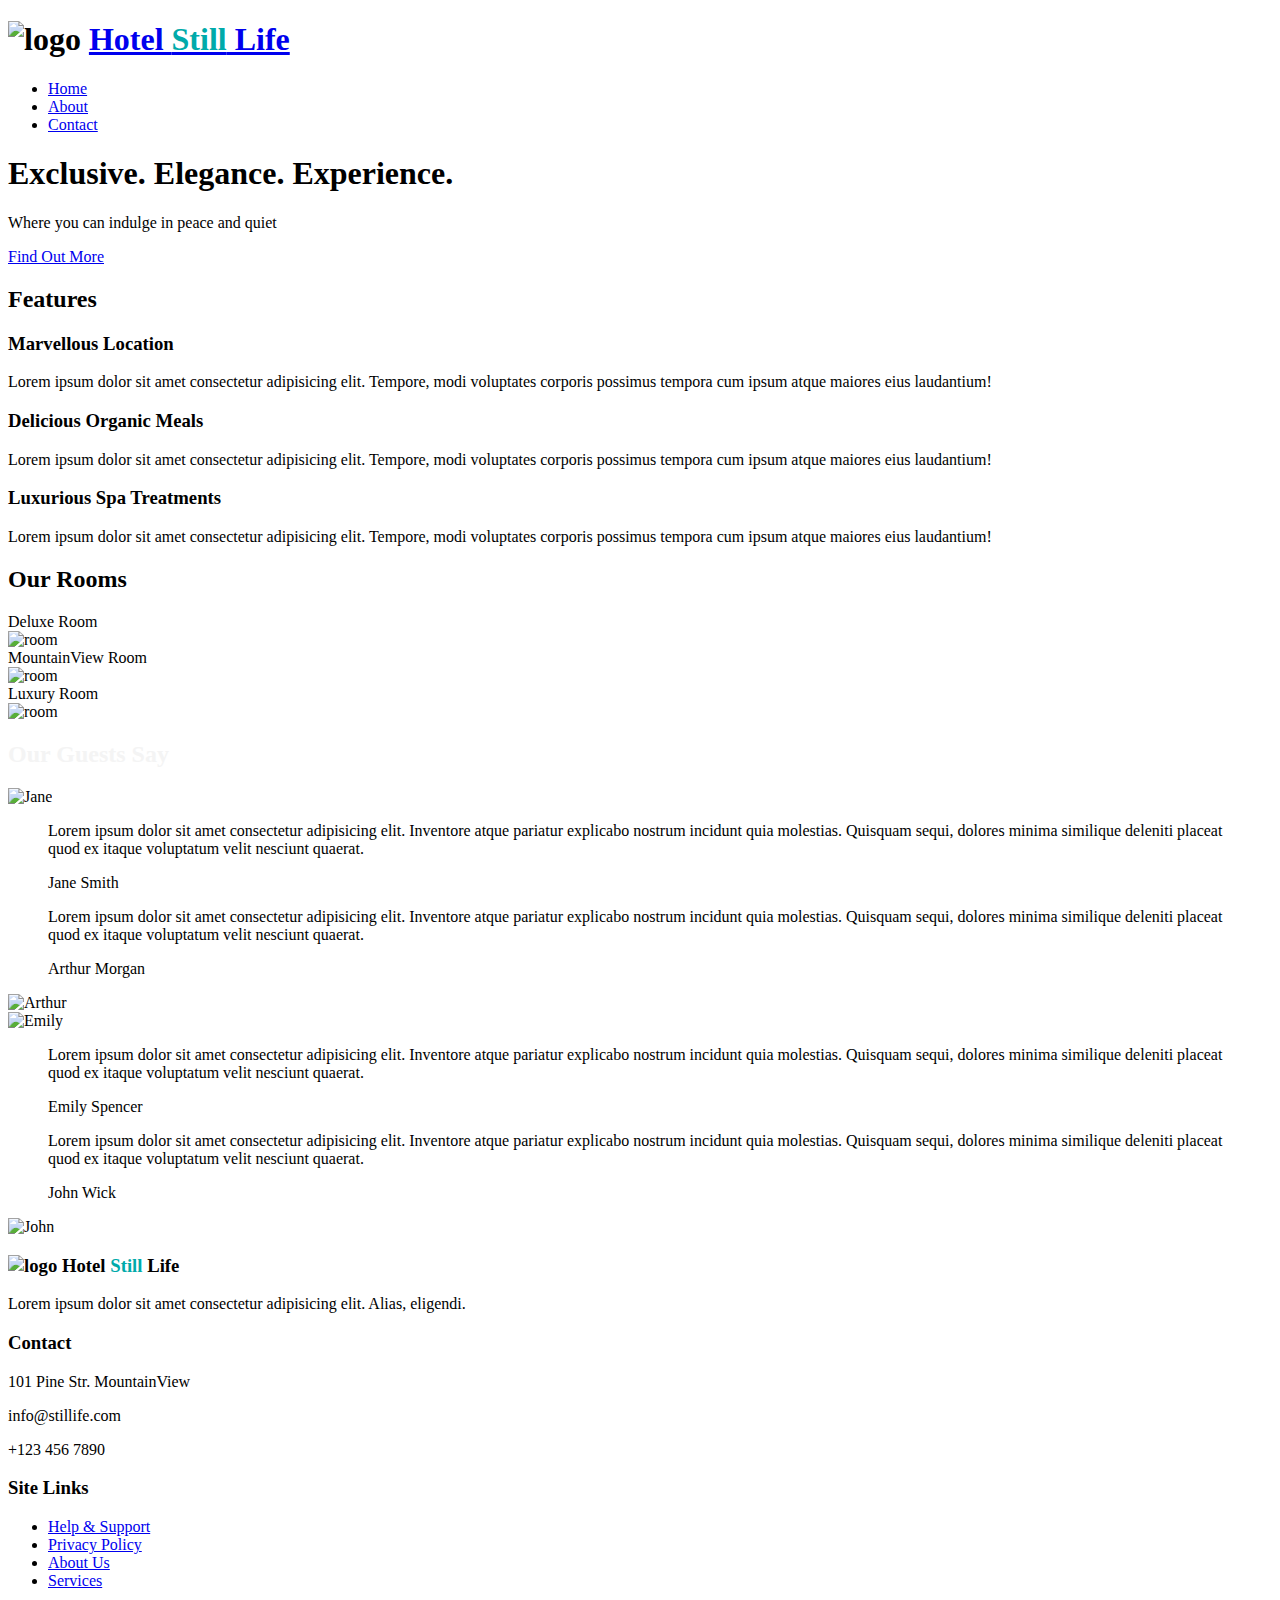
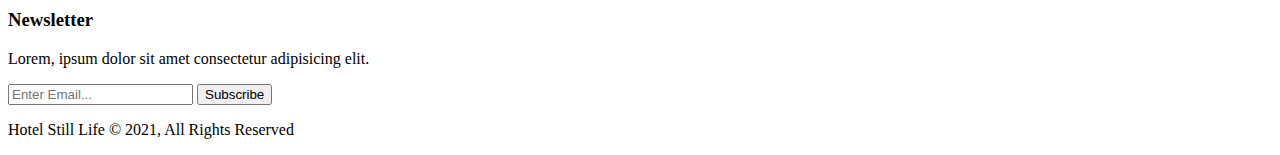
==== index.html @ 2eeb2c9f "Update html file" ====
<!DOCTYPE html>
<html lang="en">
	<head>
		<meta charset="UTF-8" />
		<meta name="viewport" content="width=device-width, initial-scale=1.0" />
		<meta http-equiv="X-UA-Compatible" content="ie=edge" />
		<meta
			name="description"
			content="Welcome to the place where you can find quiet and peace"
		/>
		<meta name="keywords" content="hotel,mountains,cloud,peace" />
		<link rel="apple-touch-icon" sizes="180x180" href="favicon/" />
		<link
			rel="icon"
			type="image/png"
			sizes="32x32"
			href="favicon/favicon-32x32.png"
		/>
		<link rel="icon" type="image/png" sizes="16x16" href="favicon/" />
		<link rel="manifest" href="images/favicon/site.webmanifest" />
		<link
			href="https://fonts.googleapis.com/css?family=Dancing+Script|Montserrat&display=swap"
			rel="stylesheet"
		/>
		<link rel="stylesheet" href="css/styles.css" />
		<link
			rel="stylesheet"
			media="screen and (max-width: 768px)"
			href="css/responsive.css"
		/>

		<title>Hotel Still Life | Welcome here Explorer</title>
	</head>
	<body>
		<!-- Navbar -->
		<nav id="navbar">
			<div class="container nav-container">
				<h1>
					<img src="images/favicon/android-chrome-192x192.png" id="logo" alt="logo" />
					<a href="index.html">
						Hotel <span style="color: #00aaaa">Still</span> Life
					</a>
				</h1>
				<ul>
					<li><a class="current" href="index.html">Home</a></li>
					<li><a href="about.html">About</a></li>
					<li><a href="contact.html">Contact</a></li>
				</ul>
			</div>
		</nav>

		<!-- Header: Showcase -->
		<header id="showcase">
			<div class="showcase-container">
				<h1 class="l-heading">Exclusive. Elegance. Experience.</h1>
				<p class="lead">Where you can indulge in peace and quiet</p>
				<a href="about.html" class="btn">Find Out More</a>
			</div>
		</header>

		<!-- Section A: Hotel Features -->
		<section id="features" class="text-center py-3 my-2">
			<div class="container">
				<h2 class="section-title">Features</h2>
				<div class="bottom-line"></div>
				<div class="specials">
					<div>
						<span class="i-2x icon-lake"></span>
						<h3>Marvellous Location</h3>
						<p>
							Lorem ipsum dolor sit amet consectetur adipisicing elit. Tempore,
							modi voluptates corporis possimus tempora cum ipsum atque maiores
							eius laudantium!
						</p>
					</div>
					<div>
						<span class="i-2x icon-food"></span>
						<h3>Delicious Organic Meals</h3>
						<p>
							Lorem ipsum dolor sit amet consectetur adipisicing elit. Tempore,
							modi voluptates corporis possimus tempora cum ipsum atque maiores
							eius laudantium!
						</p>
					</div>
					<div>
						<span class="i-2x icon-spa"></span>
						<h3>Luxurious Spa Treatments</h3>
						<p>
							Lorem ipsum dolor sit amet consectetur adipisicing elit. Tempore,
							modi voluptates corporis possimus tempora cum ipsum atque maiores
							eius laudantium!
						</p>
					</div>
				</div>
			</div>
		</section>

		<!-- Section B: Photo Gallery -->
		<section id="gallery" class="text-center py-3">
			<div class="container">
				<h2 class="section-title">Our Rooms</h2>
				<div class="bottom-line"></div>
				<div class="slideshow-container">
					<div class="slides fade">
						<div class="text">Deluxe Room</div>
						<img src="images/bed-2.jpg" alt="room" />
					</div>
					<div class="slides fade">
						<div class="text">MountainView Room</div>
						<img src="images/bed.jpg" alt="room" />
					</div>
					<div class="slides fade">
						<div class="text">Luxury Room</div>
						<img src="images/bed-3.jpg" alt="room" />
					</div>
					<div class="dots">
						<span class="dot"></span>
						<span class="dot"></span>
						<span class="dot"></span>
					</div>
				</div>
			</div>
		</section>

		<!-- Section C: Testimonials -->
		<section id="testimonials" class="text-center py-3">
			<div class="container">
				<h2 class="section-title" style="color: #f4f4f4">Our Guests Say</h2>
				<div class="bottom-line"></div>
				<div class="testimonial">
					<img src="images/person-2.jpg" alt="Jane" />
					<blockquote>
						<p>
							Lorem ipsum dolor sit amet consectetur adipisicing elit. Inventore
							atque pariatur explicabo nostrum incidunt quia molestias. Quisquam
							sequi, dolores minima similique deleniti placeat quod ex itaque
							voluptatum velit nesciunt quaerat.
						</p>
						<footer>Jane Smith</footer>
					</blockquote>
				</div>
				<div class="testimonial">
					<blockquote>
						<p>
							Lorem ipsum dolor sit amet consectetur adipisicing elit. Inventore
							atque pariatur explicabo nostrum incidunt quia molestias. Quisquam
							sequi, dolores minima similique deleniti placeat quod ex itaque
							voluptatum velit nesciunt quaerat.
						</p>
						<footer>Arthur Morgan</footer>
					</blockquote>
					<img src="images/person-3.jpg" alt="Arthur" />
				</div>
				<div class="testimonial">
					<img src="images/person-8.jpg" alt="Emily" />
					<blockquote>
						<p>
							Lorem ipsum dolor sit amet consectetur adipisicing elit. Inventore
							atque pariatur explicabo nostrum incidunt quia molestias. Quisquam
							sequi, dolores minima similique deleniti placeat quod ex itaque
							voluptatum velit nesciunt quaerat.
						</p>
						<footer>Emily Spencer</footer>
					</blockquote>
				</div>
				<div class="testimonial">
					<blockquote>
						<p>
							Lorem ipsum dolor sit amet consectetur adipisicing elit. Inventore
							atque pariatur explicabo nostrum incidunt quia molestias. Quisquam
							sequi, dolores minima similique deleniti placeat quod ex itaque
							voluptatum velit nesciunt quaerat.
						</p>
						<footer>John Wick</footer>
					</blockquote>
					<img src="images/person-6.jpg" alt="John" />
				</div>
			</div>
		</section>

		<!-- Footer -->
		<footer id="main-footer" class="py-2 text-center">
			<div class="container footer-container">
				<div>
					<h3>
						<img
							src="images/favicon/android-chrome-192x192.png"
							id="logo"
							alt="logo"
						/>
						Hotel <span style="color: #00aaaa">Still</span> Life
					</h3>
					<p>
						Lorem ipsum dolor sit amet consectetur adipisicing elit. Alias,
						eligendi.
					</p>
				</div>
				<div class="contact">
					<h3>Contact</h3>
					<span class="i-1x icon-location"></span>
					<p>101 Pine Str. MountainView</p>
					<span class="i-1x icon-letter"></span>
					<p>info@stillife.com</p>
					<span class="i-1x icon-phone"></span>
					<p>+123 456 7890</p>
				</div>
				<div class="links">
					<h3>Site Links</h3>
					<ul class="list">
						<li><a href="#">Help & Support</a></li>
						<div class="bottom"></div>
						<li><a href="#">Privacy Policy</a></li>
						<div class="bottom"></div>
						<li><a href="#">About Us</a></li>
						<div class="bottom"></div>
						<li><a href="#">Services</a></li>
					</ul>
				</div>
				<div class="newsletter">
					<h3>Newsletter</h3>
					<p>Lorem, ipsum dolor sit amet consectetur adipisicing elit.</p>
					<form>
						<input type="email" placeholder="Enter Email..." />
						<input type="submit" value="Subscribe" class="btn" />
					</form>
				</div>
				<div class="footer-content">
					<p class="footer-logo">
						<span>Hotel Still Life</span> &copy; 2021, All Rights Reserved
					</p>
					<span class="socials">
						<a href="https://www.facebook.com">
							<span class="i-1x icon icon-facebook"></span
						></a>
						<a href="https://www.instagram.com">
							<span class="i-1x icon icon-instagram"></span
						></a>
						<a href="https://www.twitter.com">
							<span class="i-1x icon icon-twitter"></span
						></a>
						<a href="https://www.youtube.com">
							<span class="i-1x icon icon-youtube"></span
						></a>
					</span>
				</div>
			</div>
		</footer>

		<!-- Local JS Flie -->
		<script src="scripts/main.js"></script>
	</body>
</html>
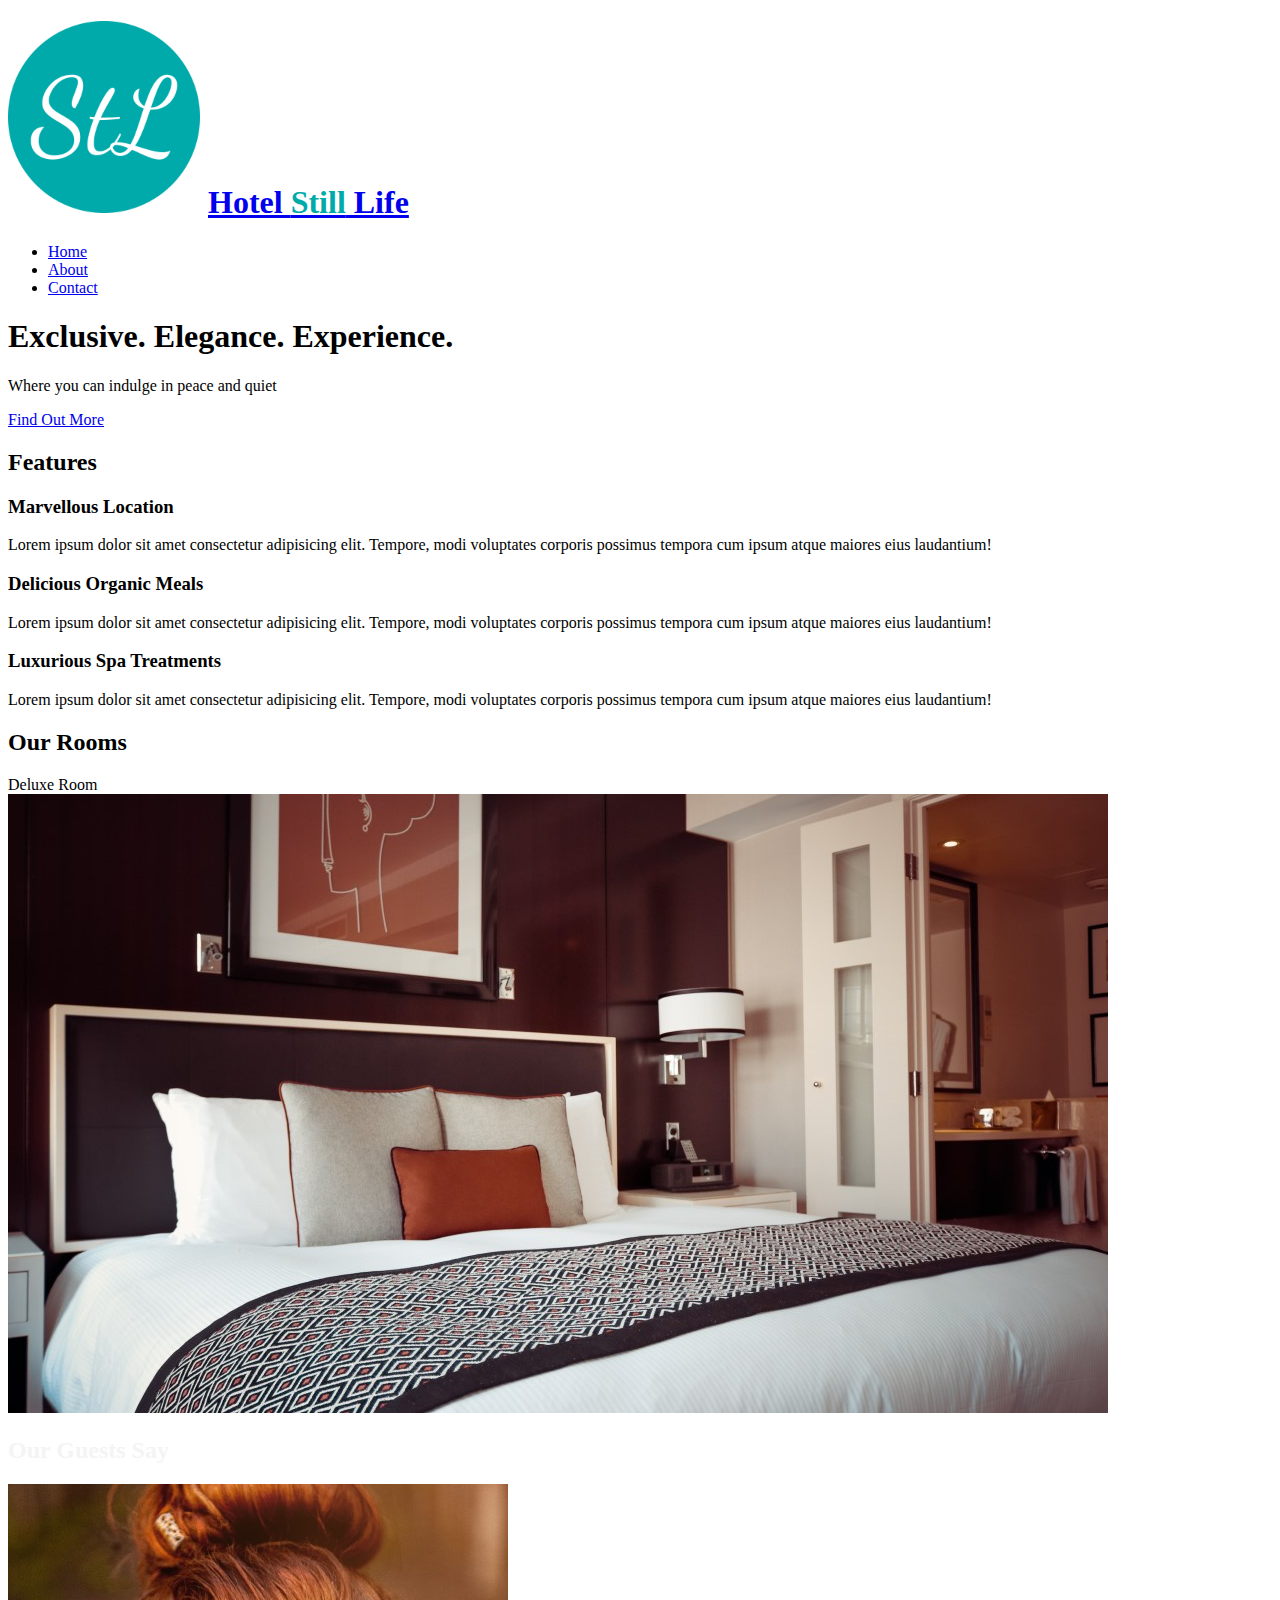
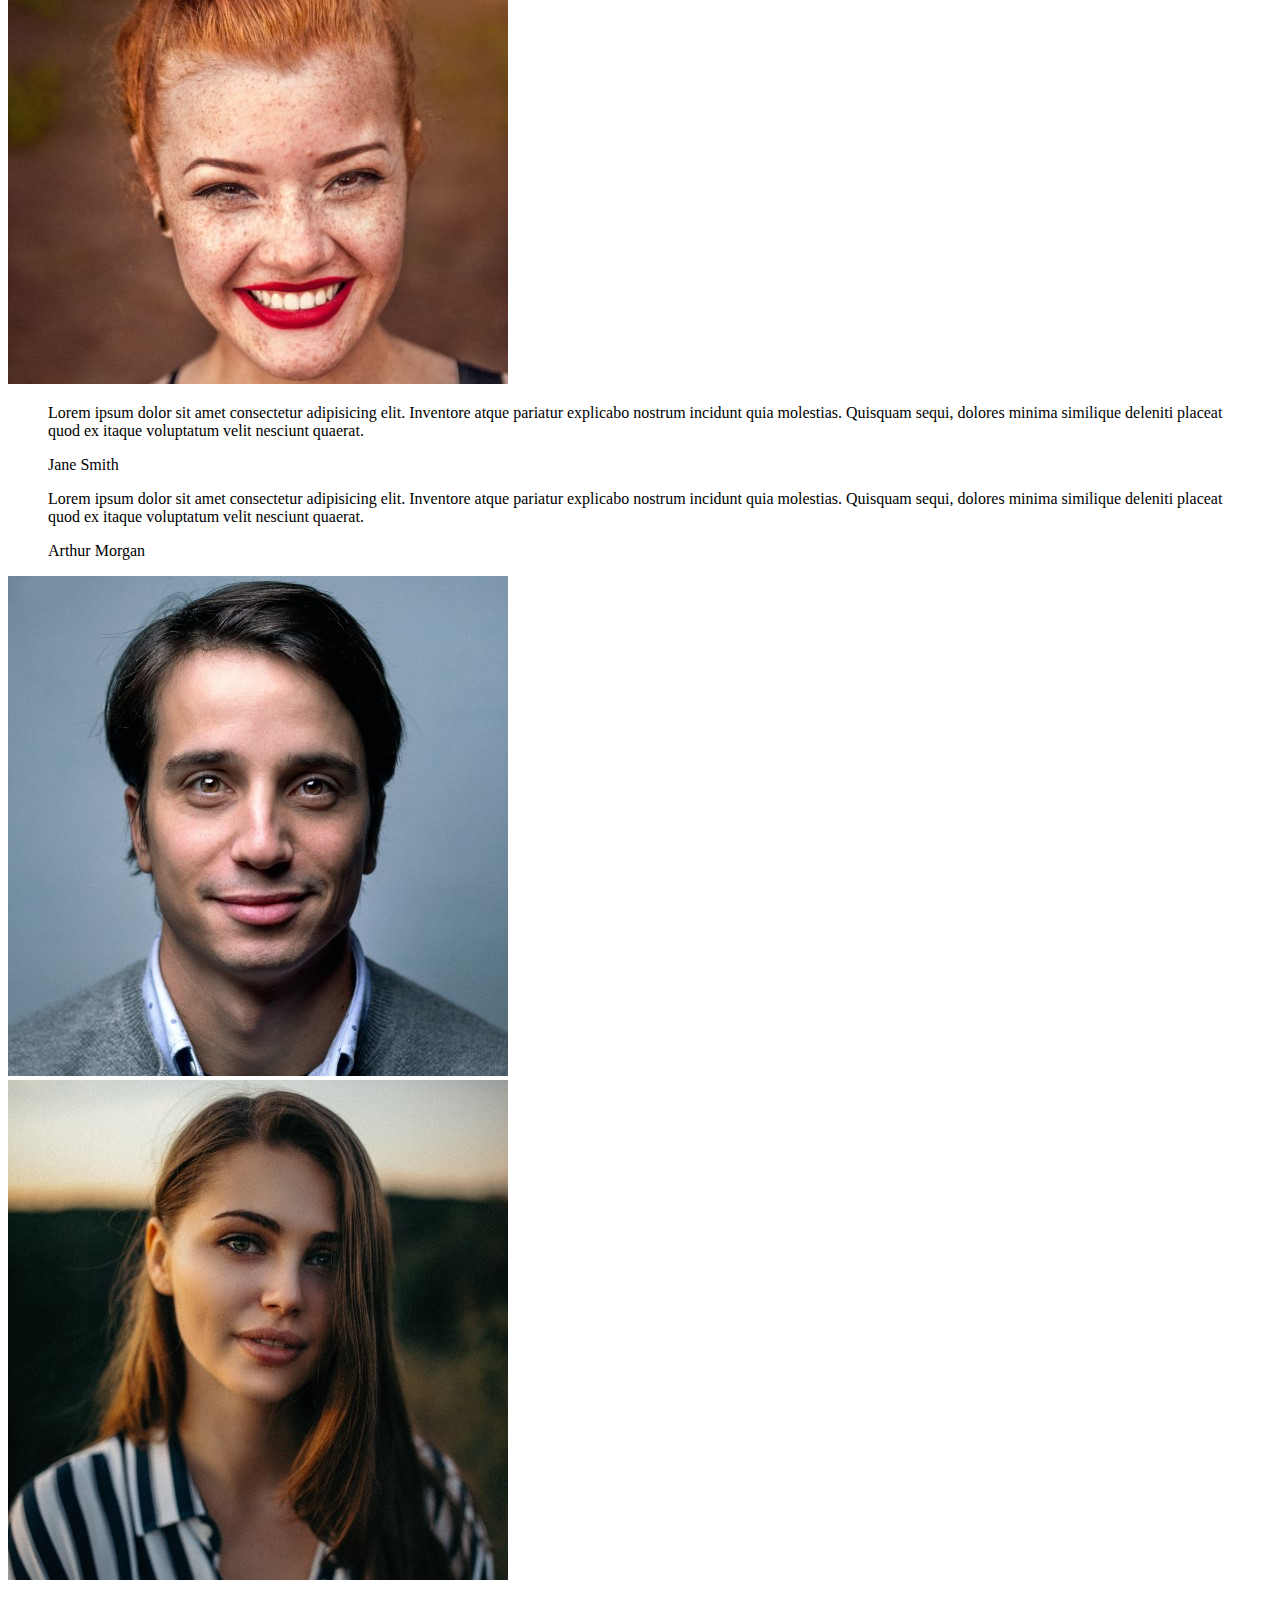
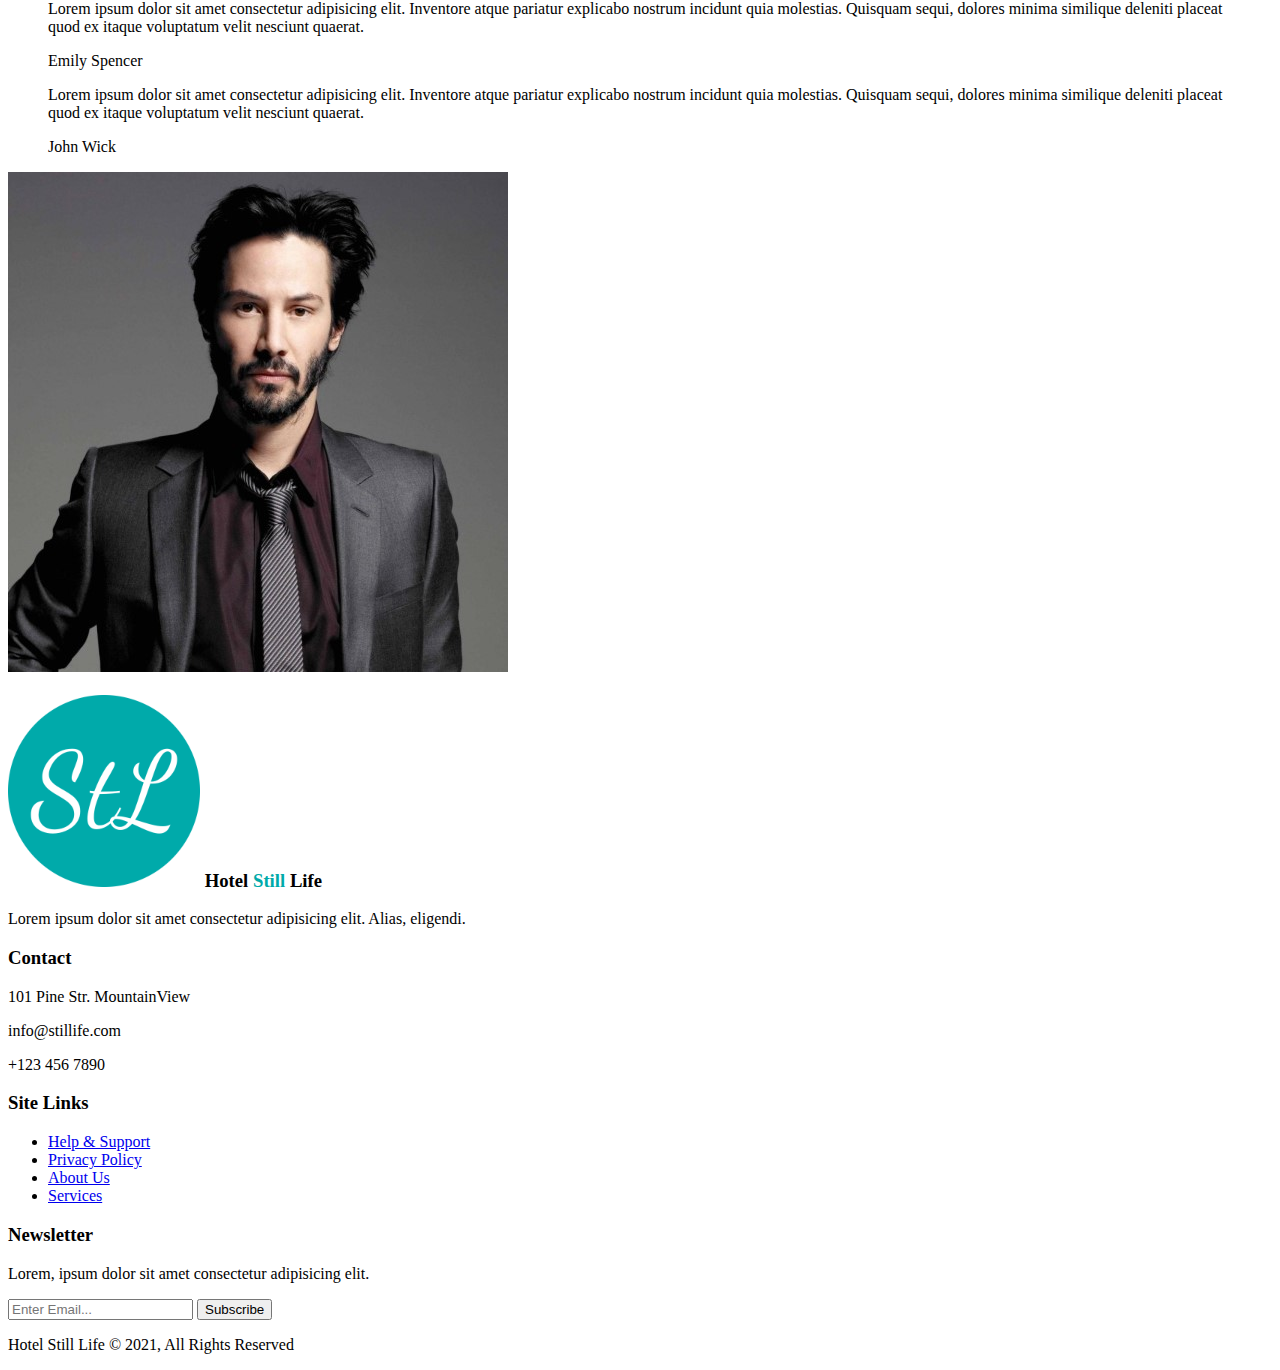
==== commit e3e7a40f: "Update index.html" ====
--- a/index.html
+++ b/index.html
@@ -1,252 +1,232 @@
 <!DOCTYPE html>
 <html lang="en">
-	<head>
-		<meta charset="UTF-8" />
-		<meta name="viewport" content="width=device-width, initial-scale=1.0" />
-		<meta http-equiv="X-UA-Compatible" content="ie=edge" />
-		<meta
-			name="description"
-			content="Welcome to the place where you can find quiet and peace"
-		/>
-		<meta name="keywords" content="hotel,mountains,cloud,peace" />
-		<link rel="apple-touch-icon" sizes="180x180" href="favicon/" />
-		<link
-			rel="icon"
-			type="image/png"
-			sizes="32x32"
-			href="favicon/favicon-32x32.png"
-		/>
-		<link rel="icon" type="image/png" sizes="16x16" href="favicon/" />
-		<link rel="manifest" href="images/favicon/site.webmanifest" />
-		<link
-			href="https://fonts.googleapis.com/css?family=Dancing+Script|Montserrat&display=swap"
-			rel="stylesheet"
-		/>
-		<link rel="stylesheet" href="css/styles.css" />
-		<link
-			rel="stylesheet"
-			media="screen and (max-width: 768px)"
-			href="css/responsive.css"
-		/>
-
-		<title>Hotel Still Life | Welcome here Explorer</title>
-	</head>
-	<body>
-		<!-- Navbar -->
-		<nav id="navbar">
-			<div class="container nav-container">
-				<h1>
+
+<head>
+	<meta charset="UTF-8" />
+	<meta name="viewport" content="width=device-width, initial-scale=1.0" />
+	<meta http-equiv="X-UA-Compatible" content="ie=edge" />
+	<meta name="description" content="Welcome to the place where you can find quiet and peace" />
+	<meta name="keywords" content="hotel,mountains,cloud,peace" />
+	<link rel="apple-touch-icon" sizes="180x180" href="favicon/" />
+	<link rel="icon" type="image/png" sizes="32x32" href="favicon/favicon-32x32.png" />
+	<link rel="icon" type="image/png" sizes="16x16" href="favicon/" />
+	<link rel="manifest" href="images/favicon/site.webmanifest" />
+	<link href="https://fonts.googleapis.com/css?family=Dancing+Script|Montserrat&display=swap" rel="stylesheet" />
+	<link rel="stylesheet" href="dist/css/styles.css" />
+	<link rel="stylesheet" media="screen and (max-width: 768px)" href="css/responsive.css" />
+
+	<title>Hotel Still Life | Welcome here Explorer</title>
+</head>
+
+<body>
+	<!-- Navbar -->
+	<nav id="navbar">
+		<div class="container nav-container">
+			<h1>
+				<img src="images/favicon/android-chrome-192x192.png" id="logo" alt="logo" />
+				<a href="index.html">
+					Hotel <span style="color: #00aaaa">Still</span> Life
+				</a>
+			</h1>
+			<ul>
+				<li><a class="current" href="index.html">Home</a></li>
+				<li><a href="about.html">About</a></li>
+				<li><a href="contact.html">Contact</a></li>
+			</ul>
+		</div>
+	</nav>
+
+	<!-- Header: Showcase -->
+	<header id="showcase">
+		<div class="showcase-container">
+			<h1 class="l-heading">Exclusive. Elegance. Experience.</h1>
+			<p class="lead">Where you can indulge in peace and quiet</p>
+			<a href="about.html" class="btn">Find Out More</a>
+		</div>
+	</header>
+
+	<!-- Section A: Hotel Features -->
+	<section id="features" class="text-center py-3 my-2">
+		<div class="container">
+			<h2 class="section-title">Features</h2>
+			<div class="bottom-line"></div>
+			<div class="specials">
+				<div>
+					<span class="i-2x icon-lake"></span>
+					<h3>Marvellous Location</h3>
+					<p>
+						Lorem ipsum dolor sit amet consectetur adipisicing elit. Tempore,
+						modi voluptates corporis possimus tempora cum ipsum atque maiores
+						eius laudantium!
+					</p>
+				</div>
+				<div>
+					<span class="i-2x icon-food"></span>
+					<h3>Delicious Organic Meals</h3>
+					<p>
+						Lorem ipsum dolor sit amet consectetur adipisicing elit. Tempore,
+						modi voluptates corporis possimus tempora cum ipsum atque maiores
+						eius laudantium!
+					</p>
+				</div>
+				<div>
+					<span class="i-2x icon-spa"></span>
+					<h3>Luxurious Spa Treatments</h3>
+					<p>
+						Lorem ipsum dolor sit amet consectetur adipisicing elit. Tempore,
+						modi voluptates corporis possimus tempora cum ipsum atque maiores
+						eius laudantium!
+					</p>
+				</div>
+			</div>
+		</div>
+	</section>
+
+	<!-- Section B: Photo Gallery -->
+	<section id="gallery" class="text-center py-3">
+		<div class="container">
+			<h2 class="section-title">Our Rooms</h2>
+			<div class="bottom-line"></div>
+			<div class="slideshow-container">
+				<div class="slides fade">
+					<div class="text">Deluxe Room</div>
+					<img src="images/bed-2.jpg" alt="room" />
+				</div>
+				<div class="slides fade">
+					<div class="text">MountainView Room</div>
+					<img src="images/bed.jpg" alt="room" />
+				</div>
+				<div class="slides fade">
+					<div class="text">Luxury Room</div>
+					<img src="images/bed-3.jpg" alt="room" />
+				</div>
+				<div class="dots">
+					<span class="dot"></span>
+					<span class="dot"></span>
+					<span class="dot"></span>
+				</div>
+			</div>
+		</div>
+	</section>
+
+	<!-- Section C: Testimonials -->
+	<section id="testimonials" class="text-center py-3">
+		<div class="container">
+			<h2 class="section-title" style="color: #f4f4f4">Our Guests Say</h2>
+			<div class="bottom-line"></div>
+			<div class="testimonial">
+				<img src="images/person-2.jpg" alt="Jane" />
+				<blockquote>
+					<p>
+						Lorem ipsum dolor sit amet consectetur adipisicing elit. Inventore
+						atque pariatur explicabo nostrum incidunt quia molestias. Quisquam
+						sequi, dolores minima similique deleniti placeat quod ex itaque
+						voluptatum velit nesciunt quaerat.
+					</p>
+					<footer>Jane Smith</footer>
+				</blockquote>
+			</div>
+			<div class="testimonial">
+				<blockquote>
+					<p>
+						Lorem ipsum dolor sit amet consectetur adipisicing elit. Inventore
+						atque pariatur explicabo nostrum incidunt quia molestias. Quisquam
+						sequi, dolores minima similique deleniti placeat quod ex itaque
+						voluptatum velit nesciunt quaerat.
+					</p>
+					<footer>Arthur Morgan</footer>
+				</blockquote>
+				<img src="images/person-3.jpg" alt="Arthur" />
+			</div>
+			<div class="testimonial">
+				<img src="images/person-8.jpg" alt="Emily" />
+				<blockquote>
+					<p>
+						Lorem ipsum dolor sit amet consectetur adipisicing elit. Inventore
+						atque pariatur explicabo nostrum incidunt quia molestias. Quisquam
+						sequi, dolores minima similique deleniti placeat quod ex itaque
+						voluptatum velit nesciunt quaerat.
+					</p>
+					<footer>Emily Spencer</footer>
+				</blockquote>
+			</div>
+			<div class="testimonial">
+				<blockquote>
+					<p>
+						Lorem ipsum dolor sit amet consectetur adipisicing elit. Inventore
+						atque pariatur explicabo nostrum incidunt quia molestias. Quisquam
+						sequi, dolores minima similique deleniti placeat quod ex itaque
+						voluptatum velit nesciunt quaerat.
+					</p>
+					<footer>John Wick</footer>
+				</blockquote>
+				<img src="images/person-6.jpg" alt="John" />
+			</div>
+		</div>
+	</section>
+
+	<!-- Footer -->
+	<footer id="main-footer" class="py-2 text-center">
+		<div class="container footer-container">
+			<div>
+				<h3>
 					<img src="images/favicon/android-chrome-192x192.png" id="logo" alt="logo" />
-					<a href="index.html">
-						Hotel <span style="color: #00aaaa">Still</span> Life
-					</a>
-				</h1>
-				<ul>
-					<li><a class="current" href="index.html">Home</a></li>
-					<li><a href="about.html">About</a></li>
-					<li><a href="contact.html">Contact</a></li>
+					Hotel <span style="color: #00aaaa">Still</span> Life
+				</h3>
+				<p>
+					Lorem ipsum dolor sit amet consectetur adipisicing elit. Alias,
+					eligendi.
+				</p>
+			</div>
+			<div class="contact">
+				<h3>Contact</h3>
+				<span class="i-1x icon-location"></span>
+				<p>101 Pine Str. MountainView</p>
+				<span class="i-1x icon-letter"></span>
+				<p>info@stillife.com</p>
+				<span class="i-1x icon-phone"></span>
+				<p>+123 456 7890</p>
+			</div>
+			<div class="links">
+				<h3>Site Links</h3>
+				<ul class="list">
+					<li><a href="#">Help & Support</a></li>
+					<div class="bottom"></div>
+					<li><a href="#">Privacy Policy</a></li>
+					<div class="bottom"></div>
+					<li><a href="#">About Us</a></li>
+					<div class="bottom"></div>
+					<li><a href="#">Services</a></li>
 				</ul>
 			</div>
-		</nav>
-
-		<!-- Header: Showcase -->
-		<header id="showcase">
-			<div class="showcase-container">
-				<h1 class="l-heading">Exclusive. Elegance. Experience.</h1>
-				<p class="lead">Where you can indulge in peace and quiet</p>
-				<a href="about.html" class="btn">Find Out More</a>
-			</div>
-		</header>
-
-		<!-- Section A: Hotel Features -->
-		<section id="features" class="text-center py-3 my-2">
-			<div class="container">
-				<h2 class="section-title">Features</h2>
-				<div class="bottom-line"></div>
-				<div class="specials">
-					<div>
-						<span class="i-2x icon-lake"></span>
-						<h3>Marvellous Location</h3>
-						<p>
-							Lorem ipsum dolor sit amet consectetur adipisicing elit. Tempore,
-							modi voluptates corporis possimus tempora cum ipsum atque maiores
-							eius laudantium!
-						</p>
-					</div>
-					<div>
-						<span class="i-2x icon-food"></span>
-						<h3>Delicious Organic Meals</h3>
-						<p>
-							Lorem ipsum dolor sit amet consectetur adipisicing elit. Tempore,
-							modi voluptates corporis possimus tempora cum ipsum atque maiores
-							eius laudantium!
-						</p>
-					</div>
-					<div>
-						<span class="i-2x icon-spa"></span>
-						<h3>Luxurious Spa Treatments</h3>
-						<p>
-							Lorem ipsum dolor sit amet consectetur adipisicing elit. Tempore,
-							modi voluptates corporis possimus tempora cum ipsum atque maiores
-							eius laudantium!
-						</p>
-					</div>
-				</div>
-			</div>
-		</section>
-
-		<!-- Section B: Photo Gallery -->
-		<section id="gallery" class="text-center py-3">
-			<div class="container">
-				<h2 class="section-title">Our Rooms</h2>
-				<div class="bottom-line"></div>
-				<div class="slideshow-container">
-					<div class="slides fade">
-						<div class="text">Deluxe Room</div>
-						<img src="images/bed-2.jpg" alt="room" />
-					</div>
-					<div class="slides fade">
-						<div class="text">MountainView Room</div>
-						<img src="images/bed.jpg" alt="room" />
-					</div>
-					<div class="slides fade">
-						<div class="text">Luxury Room</div>
-						<img src="images/bed-3.jpg" alt="room" />
-					</div>
-					<div class="dots">
-						<span class="dot"></span>
-						<span class="dot"></span>
-						<span class="dot"></span>
-					</div>
-				</div>
-			</div>
-		</section>
-
-		<!-- Section C: Testimonials -->
-		<section id="testimonials" class="text-center py-3">
-			<div class="container">
-				<h2 class="section-title" style="color: #f4f4f4">Our Guests Say</h2>
-				<div class="bottom-line"></div>
-				<div class="testimonial">
-					<img src="images/person-2.jpg" alt="Jane" />
-					<blockquote>
-						<p>
-							Lorem ipsum dolor sit amet consectetur adipisicing elit. Inventore
-							atque pariatur explicabo nostrum incidunt quia molestias. Quisquam
-							sequi, dolores minima similique deleniti placeat quod ex itaque
-							voluptatum velit nesciunt quaerat.
-						</p>
-						<footer>Jane Smith</footer>
-					</blockquote>
-				</div>
-				<div class="testimonial">
-					<blockquote>
-						<p>
-							Lorem ipsum dolor sit amet consectetur adipisicing elit. Inventore
-							atque pariatur explicabo nostrum incidunt quia molestias. Quisquam
-							sequi, dolores minima similique deleniti placeat quod ex itaque
-							voluptatum velit nesciunt quaerat.
-						</p>
-						<footer>Arthur Morgan</footer>
-					</blockquote>
-					<img src="images/person-3.jpg" alt="Arthur" />
-				</div>
-				<div class="testimonial">
-					<img src="images/person-8.jpg" alt="Emily" />
-					<blockquote>
-						<p>
-							Lorem ipsum dolor sit amet consectetur adipisicing elit. Inventore
-							atque pariatur explicabo nostrum incidunt quia molestias. Quisquam
-							sequi, dolores minima similique deleniti placeat quod ex itaque
-							voluptatum velit nesciunt quaerat.
-						</p>
-						<footer>Emily Spencer</footer>
-					</blockquote>
-				</div>
-				<div class="testimonial">
-					<blockquote>
-						<p>
-							Lorem ipsum dolor sit amet consectetur adipisicing elit. Inventore
-							atque pariatur explicabo nostrum incidunt quia molestias. Quisquam
-							sequi, dolores minima similique deleniti placeat quod ex itaque
-							voluptatum velit nesciunt quaerat.
-						</p>
-						<footer>John Wick</footer>
-					</blockquote>
-					<img src="images/person-6.jpg" alt="John" />
-				</div>
-			</div>
-		</section>
-
-		<!-- Footer -->
-		<footer id="main-footer" class="py-2 text-center">
-			<div class="container footer-container">
-				<div>
-					<h3>
-						<img
-							src="images/favicon/android-chrome-192x192.png"
-							id="logo"
-							alt="logo"
-						/>
-						Hotel <span style="color: #00aaaa">Still</span> Life
-					</h3>
-					<p>
-						Lorem ipsum dolor sit amet consectetur adipisicing elit. Alias,
-						eligendi.
-					</p>
-				</div>
-				<div class="contact">
-					<h3>Contact</h3>
-					<span class="i-1x icon-location"></span>
-					<p>101 Pine Str. MountainView</p>
-					<span class="i-1x icon-letter"></span>
-					<p>info@stillife.com</p>
-					<span class="i-1x icon-phone"></span>
-					<p>+123 456 7890</p>
-				</div>
-				<div class="links">
-					<h3>Site Links</h3>
-					<ul class="list">
-						<li><a href="#">Help & Support</a></li>
-						<div class="bottom"></div>
-						<li><a href="#">Privacy Policy</a></li>
-						<div class="bottom"></div>
-						<li><a href="#">About Us</a></li>
-						<div class="bottom"></div>
-						<li><a href="#">Services</a></li>
-					</ul>
-				</div>
-				<div class="newsletter">
-					<h3>Newsletter</h3>
-					<p>Lorem, ipsum dolor sit amet consectetur adipisicing elit.</p>
-					<form>
-						<input type="email" placeholder="Enter Email..." />
-						<input type="submit" value="Subscribe" class="btn" />
-					</form>
-				</div>
-				<div class="footer-content">
-					<p class="footer-logo">
-						<span>Hotel Still Life</span> &copy; 2021, All Rights Reserved
-					</p>
-					<span class="socials">
-						<a href="https://www.facebook.com">
-							<span class="i-1x icon icon-facebook"></span
-						></a>
-						<a href="https://www.instagram.com">
-							<span class="i-1x icon icon-instagram"></span
-						></a>
-						<a href="https://www.twitter.com">
-							<span class="i-1x icon icon-twitter"></span
-						></a>
-						<a href="https://www.youtube.com">
-							<span class="i-1x icon icon-youtube"></span
-						></a>
-					</span>
-				</div>
-			</div>
-		</footer>
-
-		<!-- Local JS Flie -->
-		<script src="scripts/main.js"></script>
-	</body>
-</html>
+			<div class="newsletter">
+				<h3>Newsletter</h3>
+				<p>Lorem, ipsum dolor sit amet consectetur adipisicing elit.</p>
+				<form>
+					<input type="email" placeholder="Enter Email..." />
+					<input type="submit" value="Subscribe" class="btn" />
+				</form>
+			</div>
+			<div class="footer-content">
+				<p class="footer-logo">
+					<span>Hotel Still Life</span> &copy; 2021, All Rights Reserved
+				</p>
+				<span class="socials">
+					<a href="https://www.facebook.com">
+						<span class="i-1x icon icon-facebook"></span></a>
+					<a href="https://www.instagram.com">
+						<span class="i-1x icon icon-instagram"></span></a>
+					<a href="https://www.twitter.com">
+						<span class="i-1x icon icon-twitter"></span></a>
+					<a href="https://www.youtube.com">
+						<span class="i-1x icon icon-youtube"></span></a>
+				</span>
+			</div>
+		</div>
+	</footer>
+
+	<!-- Local JS Flie -->
+	<script src="scripts/main.js"></script>
+</body>
+
+</html>